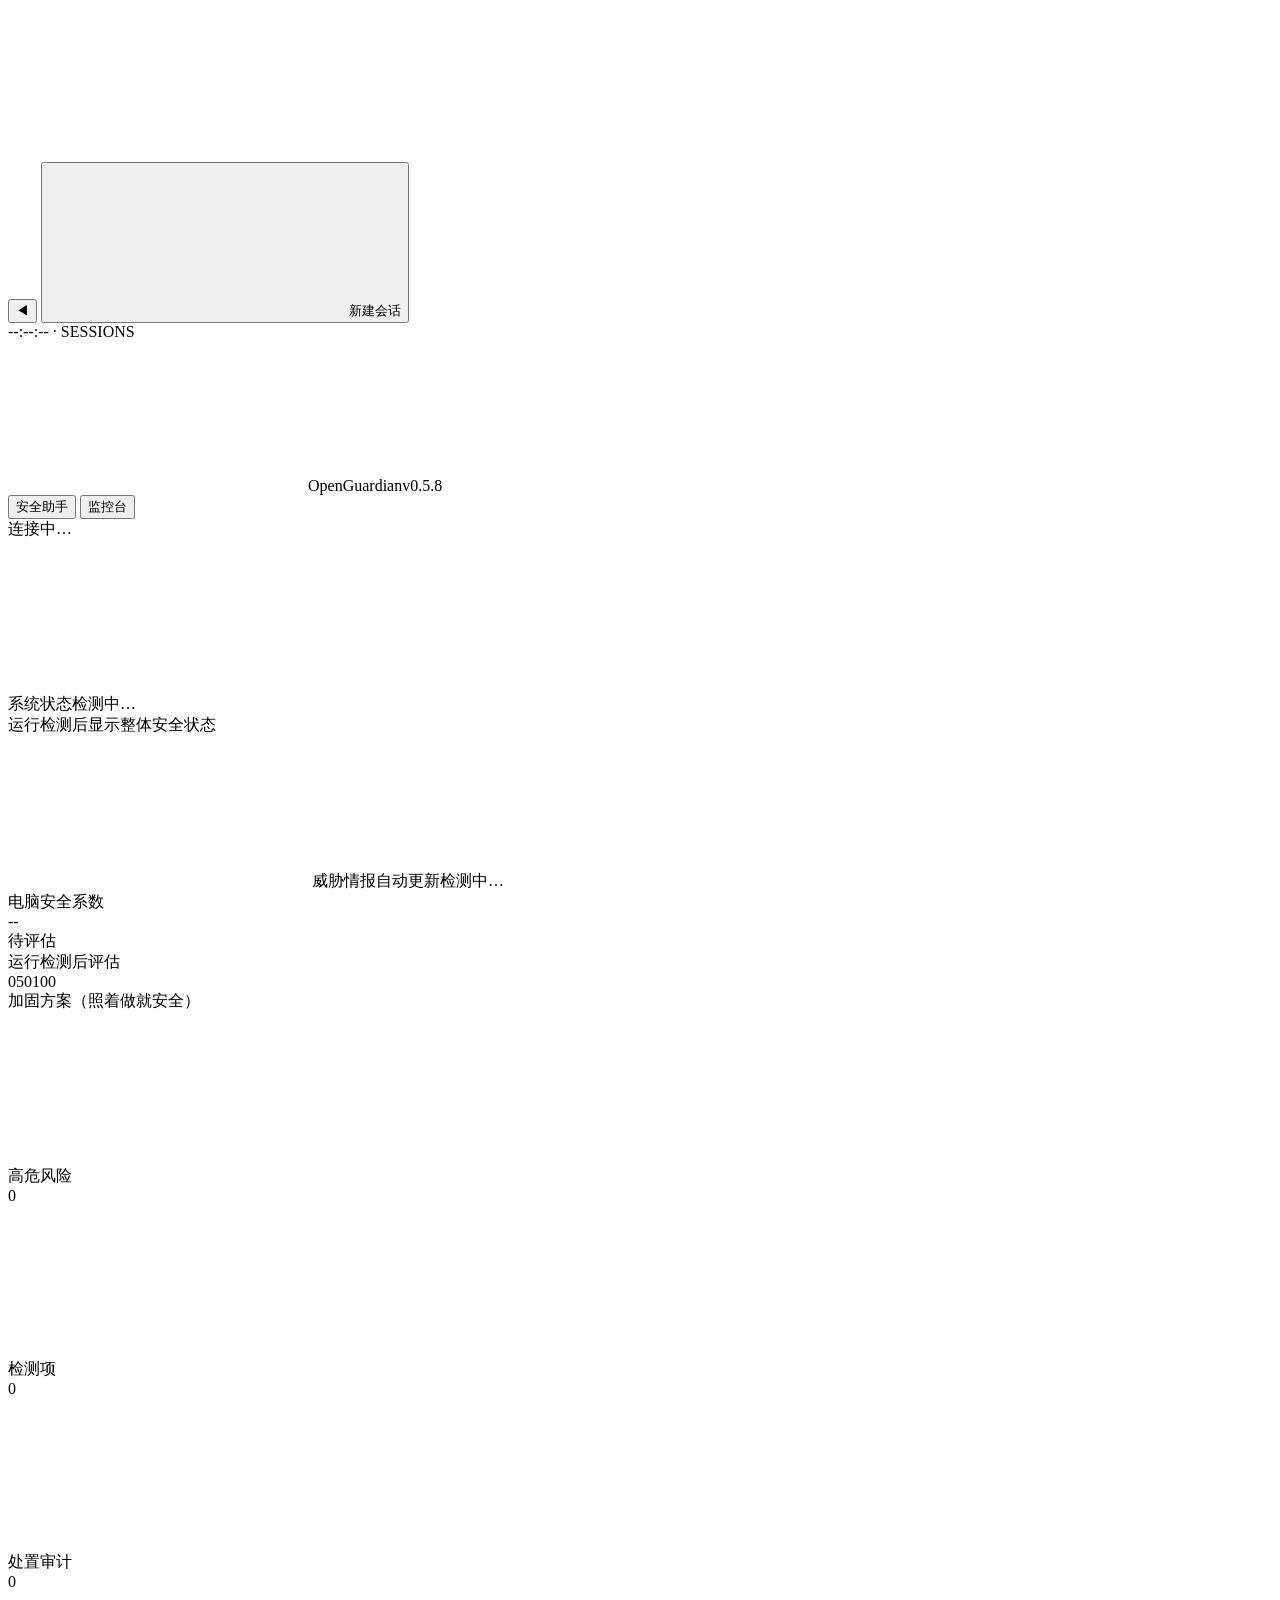
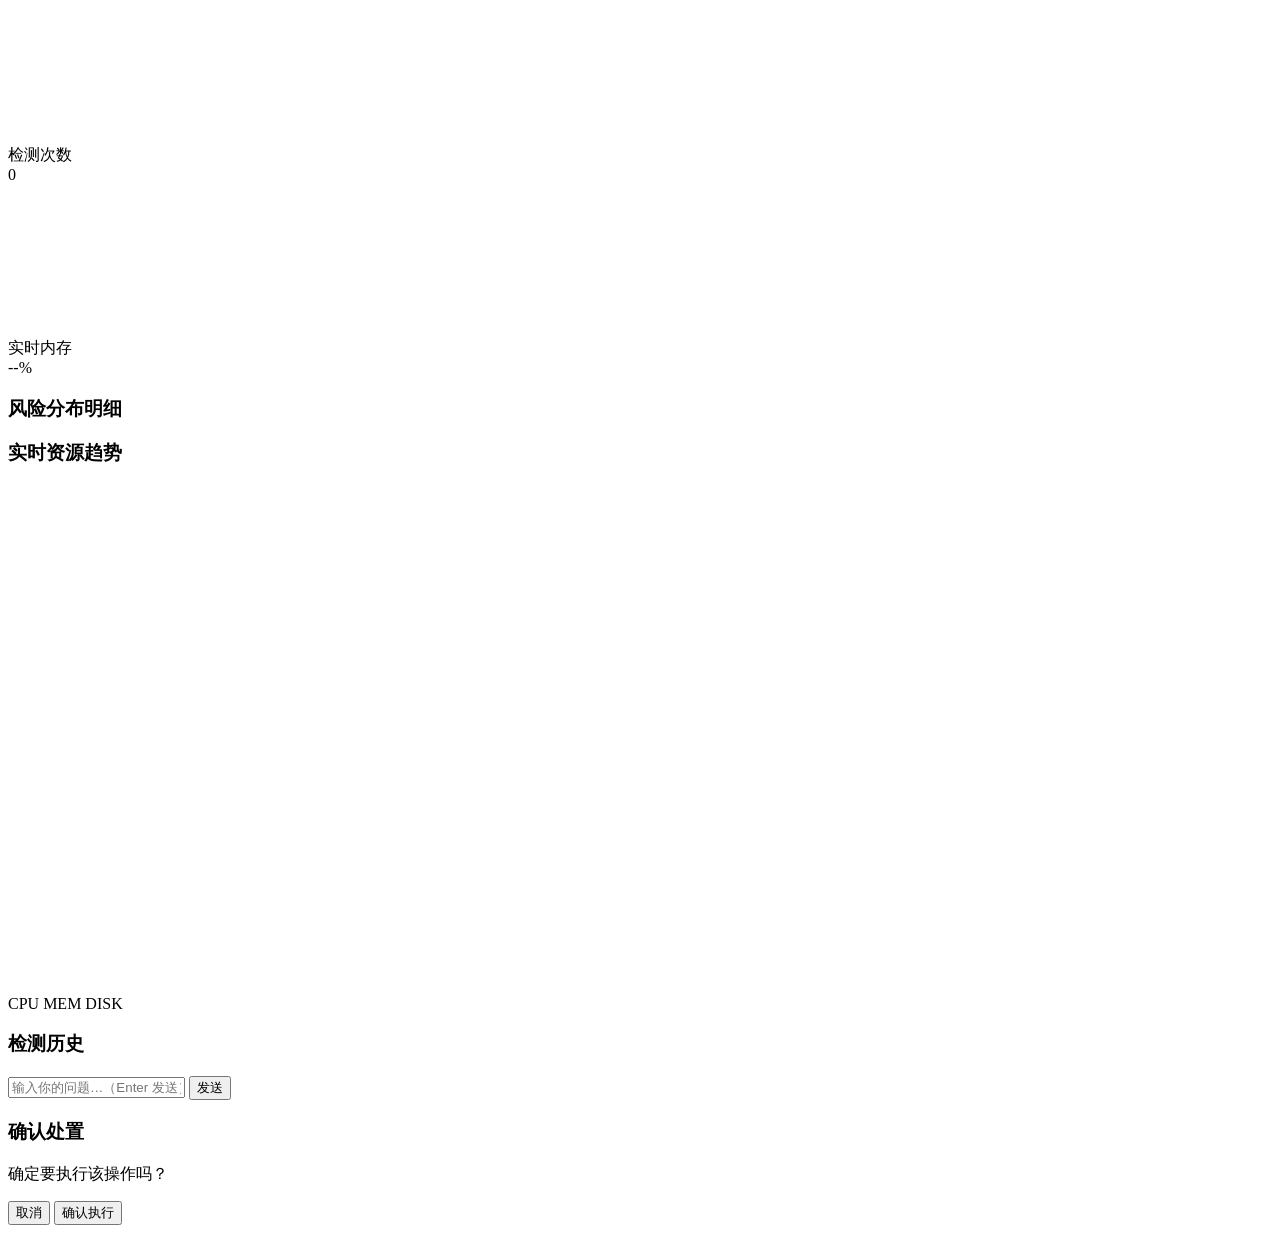
==== frontend/index.html @ 7e81d076 "feat(ui): 侧边栏可折叠（▶◀ toggle + 0.25s 动画 + localStorage 记忆） - 230px ↔ 44px 平滑过渡 - 折叠后隐藏会话列表/时间/新建按钮文字 -" ====
<!DOCTYPE html>
<html lang="zh-CN">
<head>
  <meta charset="UTF-8">
  <meta name="viewport" content="width=device-width, initial-scale=1.0">
  <title>OpenGuardian · AI 数字安全平台</title>
  <link rel="icon" href="/static/OpenGuardian.ico" type="image/x-icon">
  <link rel="stylesheet" href="/static/style.css">
  <script src="/static/icons.js" defer></script>
  <script src="/static/background.js" defer></script>
  <script src="/static/app.js" defer></script>
</head>
<body>
<canvas id="bg-canvas" class="bg-canvas"></canvas>
<div class="app">
  <aside class="sidebar" id="sidebar">
    <button class="sidebar-toggle" id="sidebar-toggle" title="收起侧边栏">◀</button>
    <button id="new-session" class="new-session"><svg class="ic"><use href="#ic-plus"/></svg>新建会话</button>
    <div id="session-list" class="session-list"></div>
    <div class="sidebar-foot"><span id="sys-clock">--:--:--</span> · SESSIONS</div>
  </aside>

  <div class="main-col">
  <header class="topbar">
    <div class="logo"><span class="shield"><svg class="ic"><use href="#ic-shield"/></svg></span>OpenGuardian<span class="ver">v0.5.8</span></div>
    <div class="tabs">
      <button id="tab-chat" class="tab active">安全助手</button>
      <button id="tab-dash" class="tab">监控台</button>
    </div>
    <div class="status"><span class="dot"></span><span id="status-text">连接中…</span></div>
  </header>

  <main id="chat" class="chat"></main>

  <main id="dashboard" class="dashboard hidden">
    <div id="status-banner" class="status-banner">
      <span class="sb-icon"><svg class="ic"><use href="#ic-shield"/></svg></span>
      <div class="sb-body">
        <div class="sb-title" id="sb-title">系统状态检测中…</div>
        <div class="sb-sub" id="sb-sub">运行检测后显示整体安全状态</div>
      </div>
      <div class="sb-time" id="sb-time"></div>
    </div>
    <div id="kb-strip" class="kb-strip">
      <span class="kb-ic"><svg class="ic"><use href="#ic-net"/></svg></span>
      <span id="kb-text">威胁情报自动更新检测中…</span>
    </div>
    <div class="security-panel">
      <div class="sec-left">
        <div class="sec-label">电脑安全系数</div>
        <div class="sec-score-row">
          <div class="sec-score" id="sec-score">--</div>
          <div class="sec-grade-wrap">
            <div class="sec-grade" id="sec-grade">待评估</div>
            <div class="sec-sub" id="sec-sub">运行检测后评估</div>
          </div>
        </div>
        <div class="sec-bar"><div class="sec-bar-fill" id="sec-bar-fill" style="width:0%"></div></div>
        <div class="sec-scale"><span>0</span><span>50</span><span>100</span></div>
      </div>
      <div class="sec-right">
        <div class="sec-title">加固方案（照着做就安全）</div>
        <div id="sec-suggestions" class="sec-suggestions"></div>
      </div>
    </div>
    <div class="kpi-row">
      <div class="kpi" id="kpi-card-high">
        <div class="kpi-icon ik-red"><svg class="ic"><use href="#ic-alert"/></svg></div>
        <div class="kpi-mid"><div class="kpi-label">高危风险</div><div class="kpi-value" id="kpi-high">0</div></div>
        <span class="kpi-dot" id="kpi-high-dot"></span>
      </div>
      <div class="kpi">
        <div class="kpi-icon ik-orange"><svg class="ic"><use href="#ic-radar"/></svg></div>
        <div class="kpi-mid"><div class="kpi-label">检测项</div><div class="kpi-value" id="kpi-total">0</div></div>
      </div>
      <div class="kpi">
        <div class="kpi-icon ik-green"><svg class="ic"><use href="#ic-bolt"/></svg></div>
        <div class="kpi-mid"><div class="kpi-label">处置审计</div><div class="kpi-value" id="kpi-audit">0</div></div>
      </div>
      <div class="kpi">
        <div class="kpi-icon ik-cyan"><svg class="ic"><use href="#ic-scan"/></svg></div>
        <div class="kpi-mid"><div class="kpi-label">检测次数</div><div class="kpi-value" id="kpi-scans">0</div></div>
      </div>
      <div class="kpi">
        <div class="kpi-icon ik-mem"><svg class="ic"><use href="#ic-cpu"/></svg></div>
        <div class="kpi-mid"><div class="kpi-label">实时内存</div><div class="kpi-value" id="kpi-mem">--%</div></div>
      </div>
    </div>
    <div class="dash-grid">
      <div class="panel">
        <h3>风险分布明细</h3>
        <div id="risk-bars" class="risk-bars"></div>
      </div>
      <div class="panel">
        <h3>实时资源趋势</h3>
        <svg id="res-chart" viewBox="0 0 400 160" class="res-chart"></svg>
        <div class="legend">
          <span class="lg-cpu">CPU</span>
          <span class="lg-mem">MEM</span>
          <span class="lg-disk">DISK</span>
        </div>
      </div>
      <div class="panel span2">
        <h3>检测历史</h3>
        <div id="scan-list" class="scan-list"></div>
      </div>
    </div>
  </main>

  <footer class="inputbar">
    <input id="input" type="text" placeholder="输入你的问题…（Enter 发送）" autocomplete="off">
    <button id="send">发送</button>
  </footer>
  </div>
</div>

<!-- 处置确认弹窗 -->
<div id="confirm-modal" class="modal hidden">
  <div class="modal-box">
    <h3>确认处置</h3>
    <p id="confirm-text">确定要执行该操作吗？</p>
    <div class="modal-actions">
      <button id="confirm-cancel" class="btn-ghost">取消</button>
      <button id="confirm-ok" class="btn-danger">确认执行</button>
    </div>
  </div>
</div>

<script src="/static/app.js"></script>
</body>
</html>
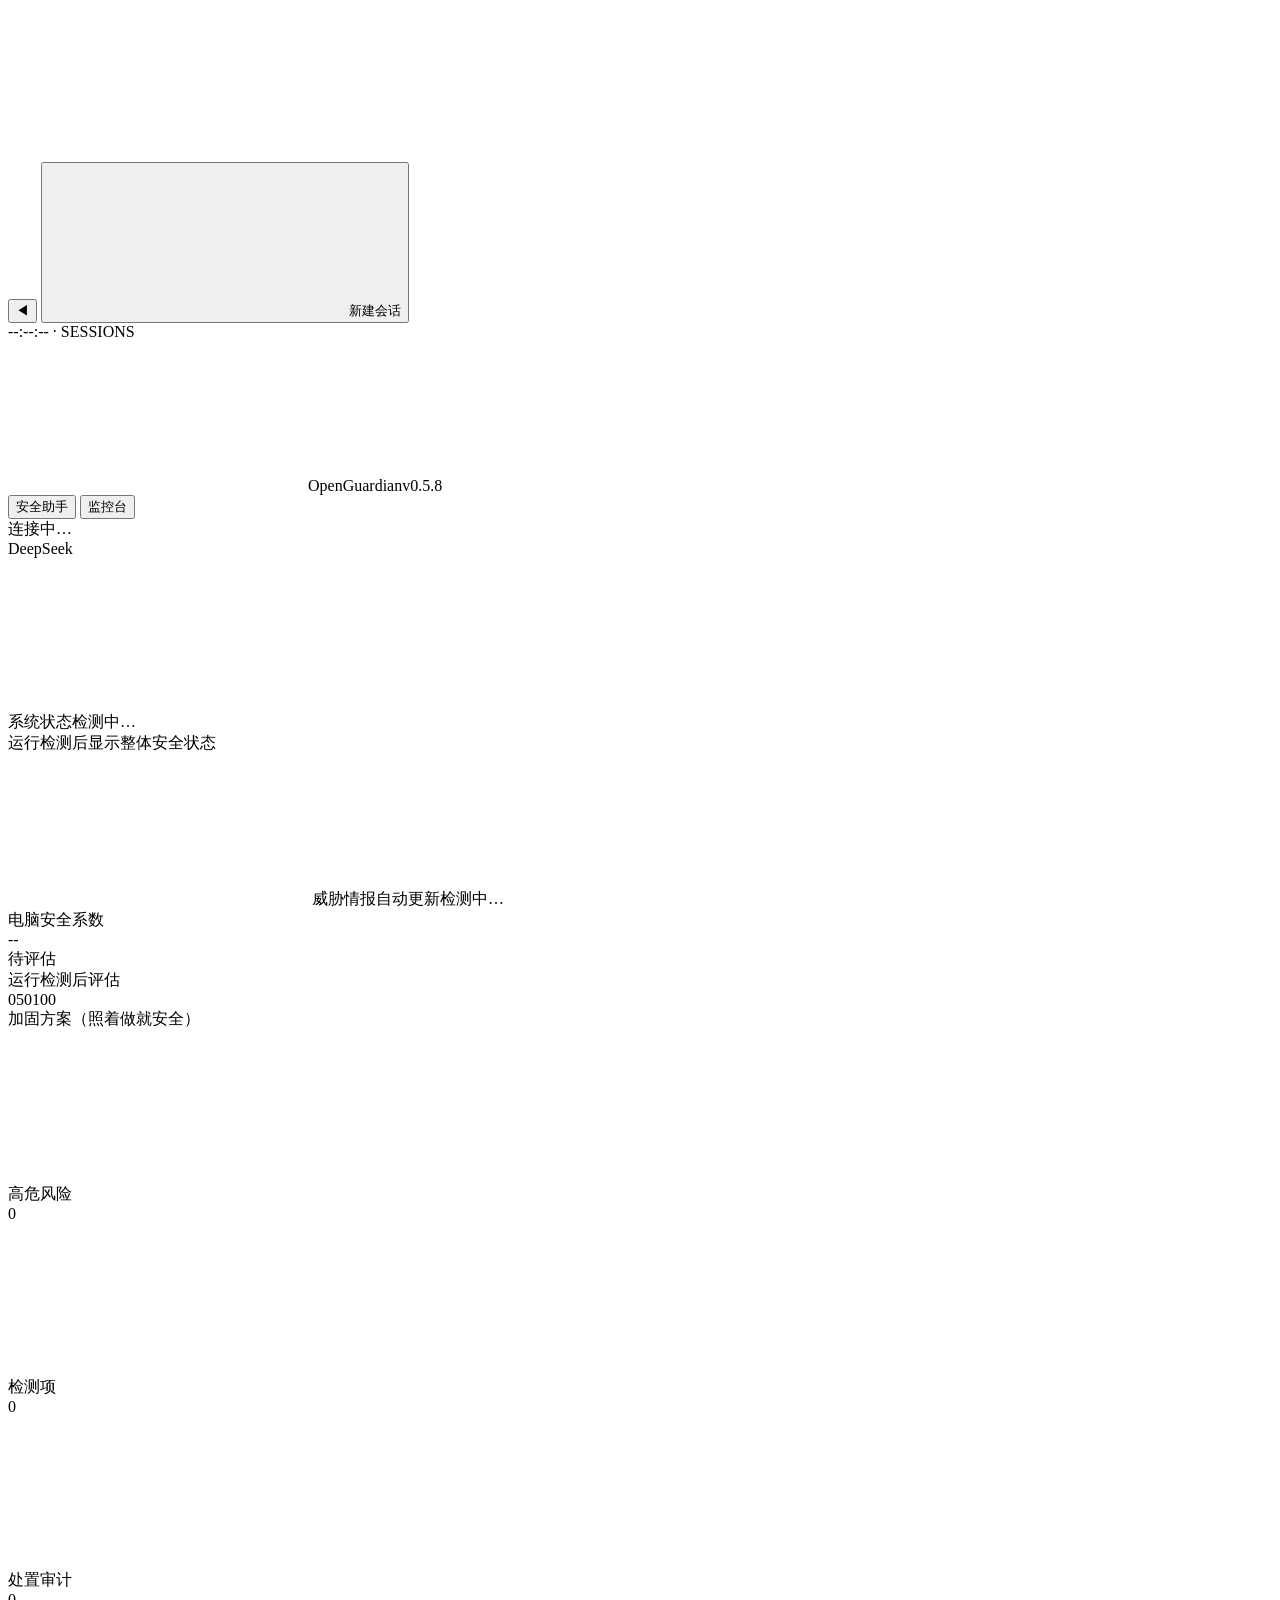
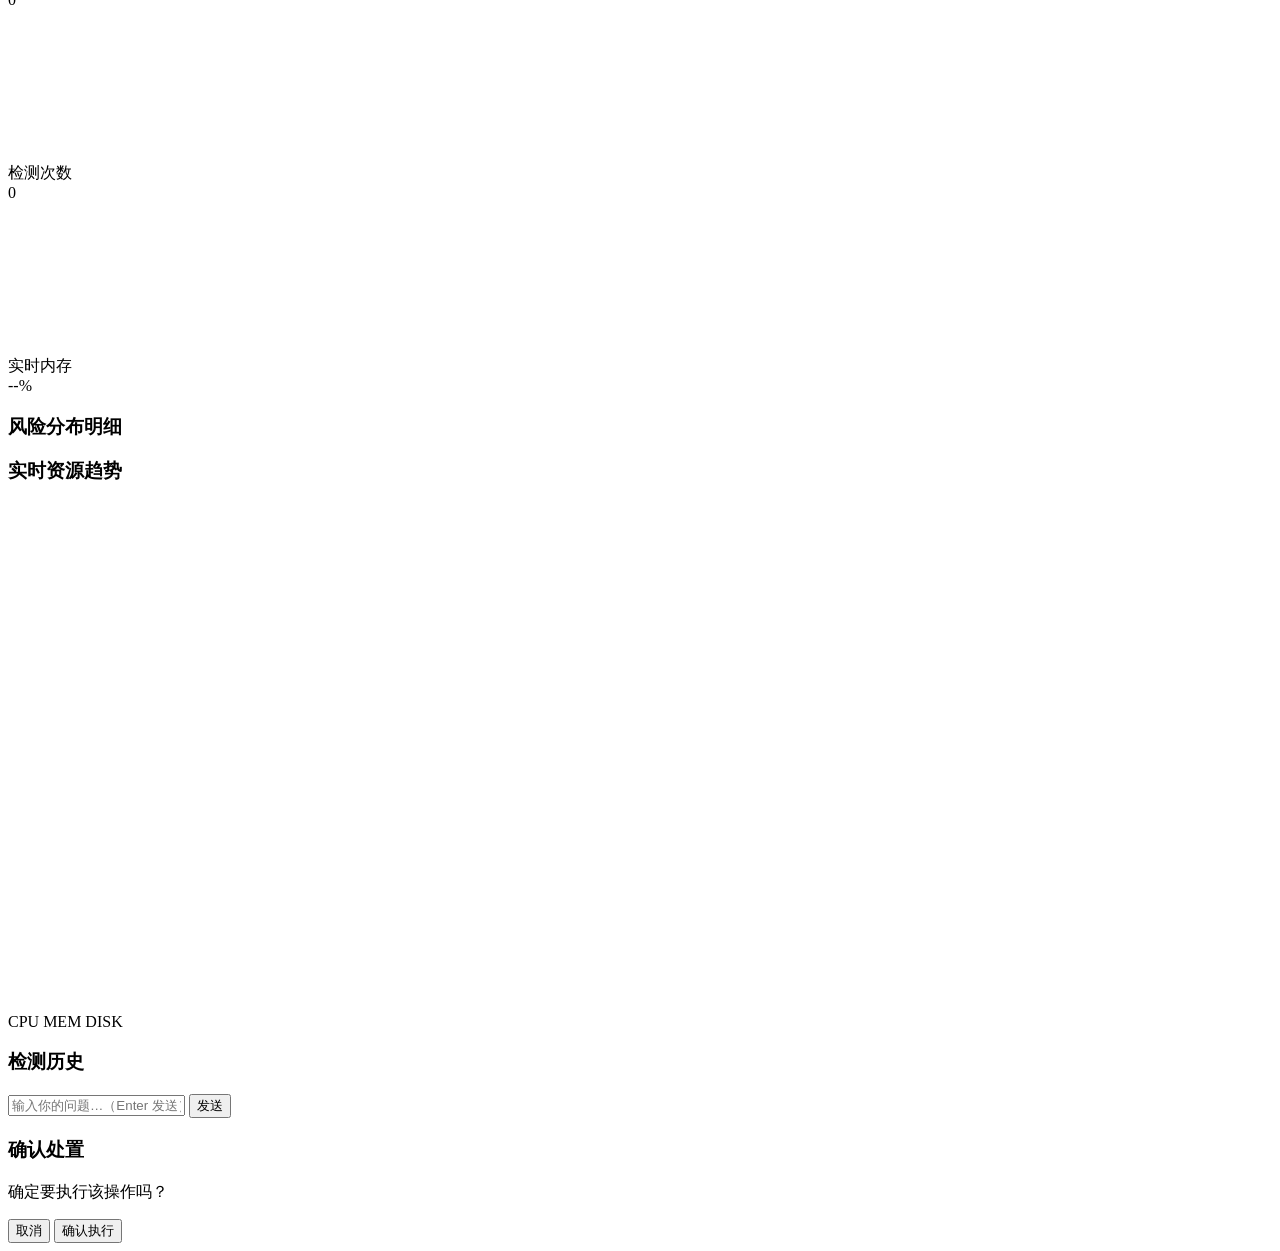
==== commit b4e4bdc5: "feat(chat): 三优化——流式进度+重试按钮+AI状态指示 1. 检测流式: 分5阶段展示扫描进度(进程→网络→资源→漏洞→账户) 2. 重试按钮: AI失败时显示'🔄 重试',点击自动重发消" ====
--- a/frontend/index.html
+++ b/frontend/index.html
@@ -5,10 +5,10 @@
   <meta name="viewport" content="width=device-width, initial-scale=1.0">
   <title>OpenGuardian · AI 数字安全平台</title>
   <link rel="icon" href="/static/OpenGuardian.ico" type="image/x-icon">
-  <link rel="stylesheet" href="/static/style.css">
-  <script src="/static/icons.js" defer></script>
-  <script src="/static/background.js" defer></script>
-  <script src="/static/app.js" defer></script>
+  <link rel="stylesheet" href="/static/style.css?v=0.5.8">
+  <script src="/static/icons.js?v=0.5.8" defer></script>
+  <script src="/static/background.js?v=0.5.8" defer></script>
+  <script src="/static/app.js?v=0.5.8" defer></script>
 </head>
 <body>
 <canvas id="bg-canvas" class="bg-canvas"></canvas>
@@ -30,6 +30,7 @@
     <div class="status"><span class="dot"></span><span id="status-text">连接中…</span></div>
   </header>
 
+  <div id="chat-status" class="chat-status"><span class="dot online"></span><span id="provider-name">DeepSeek</span></div>
   <main id="chat" class="chat"></main>
 
   <main id="dashboard" class="dashboard hidden">
@@ -126,6 +127,5 @@
   </div>
 </div>
 
-<script src="/static/app.js"></script>
 </body>
 </html>
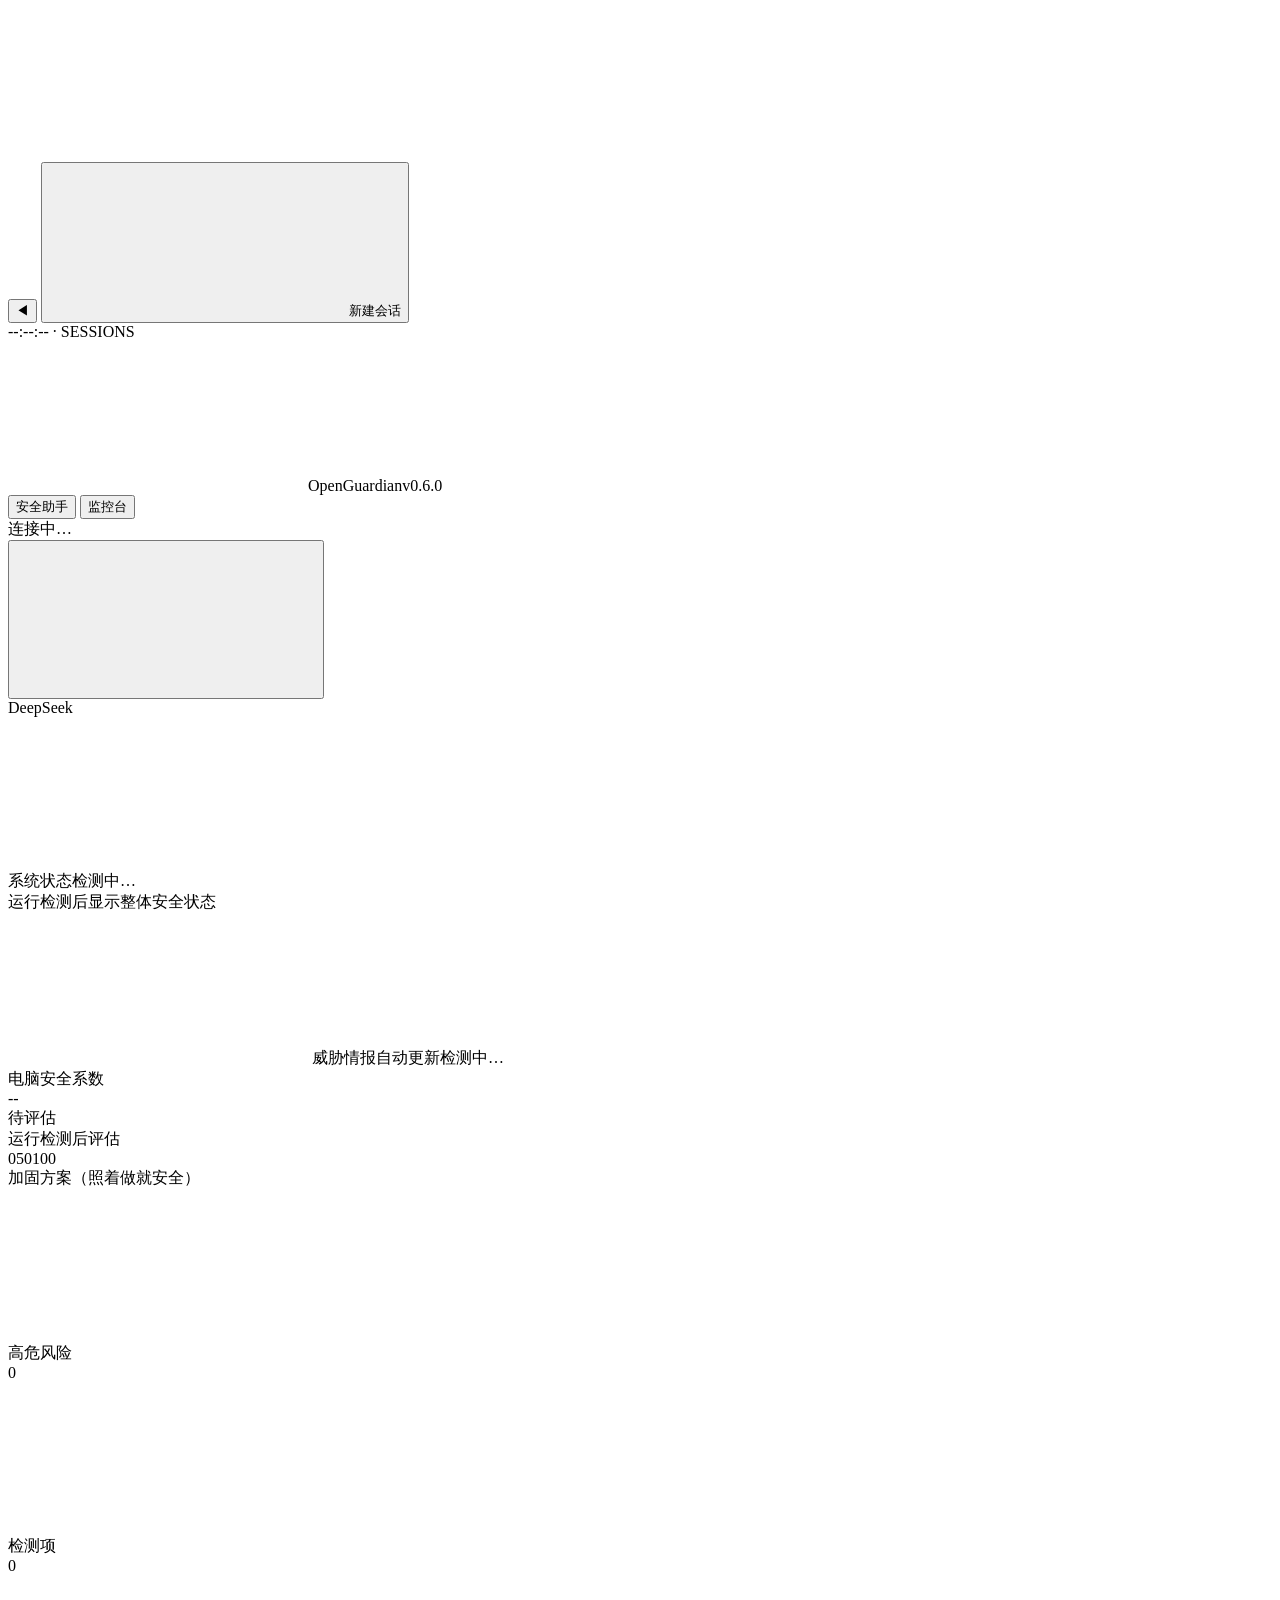
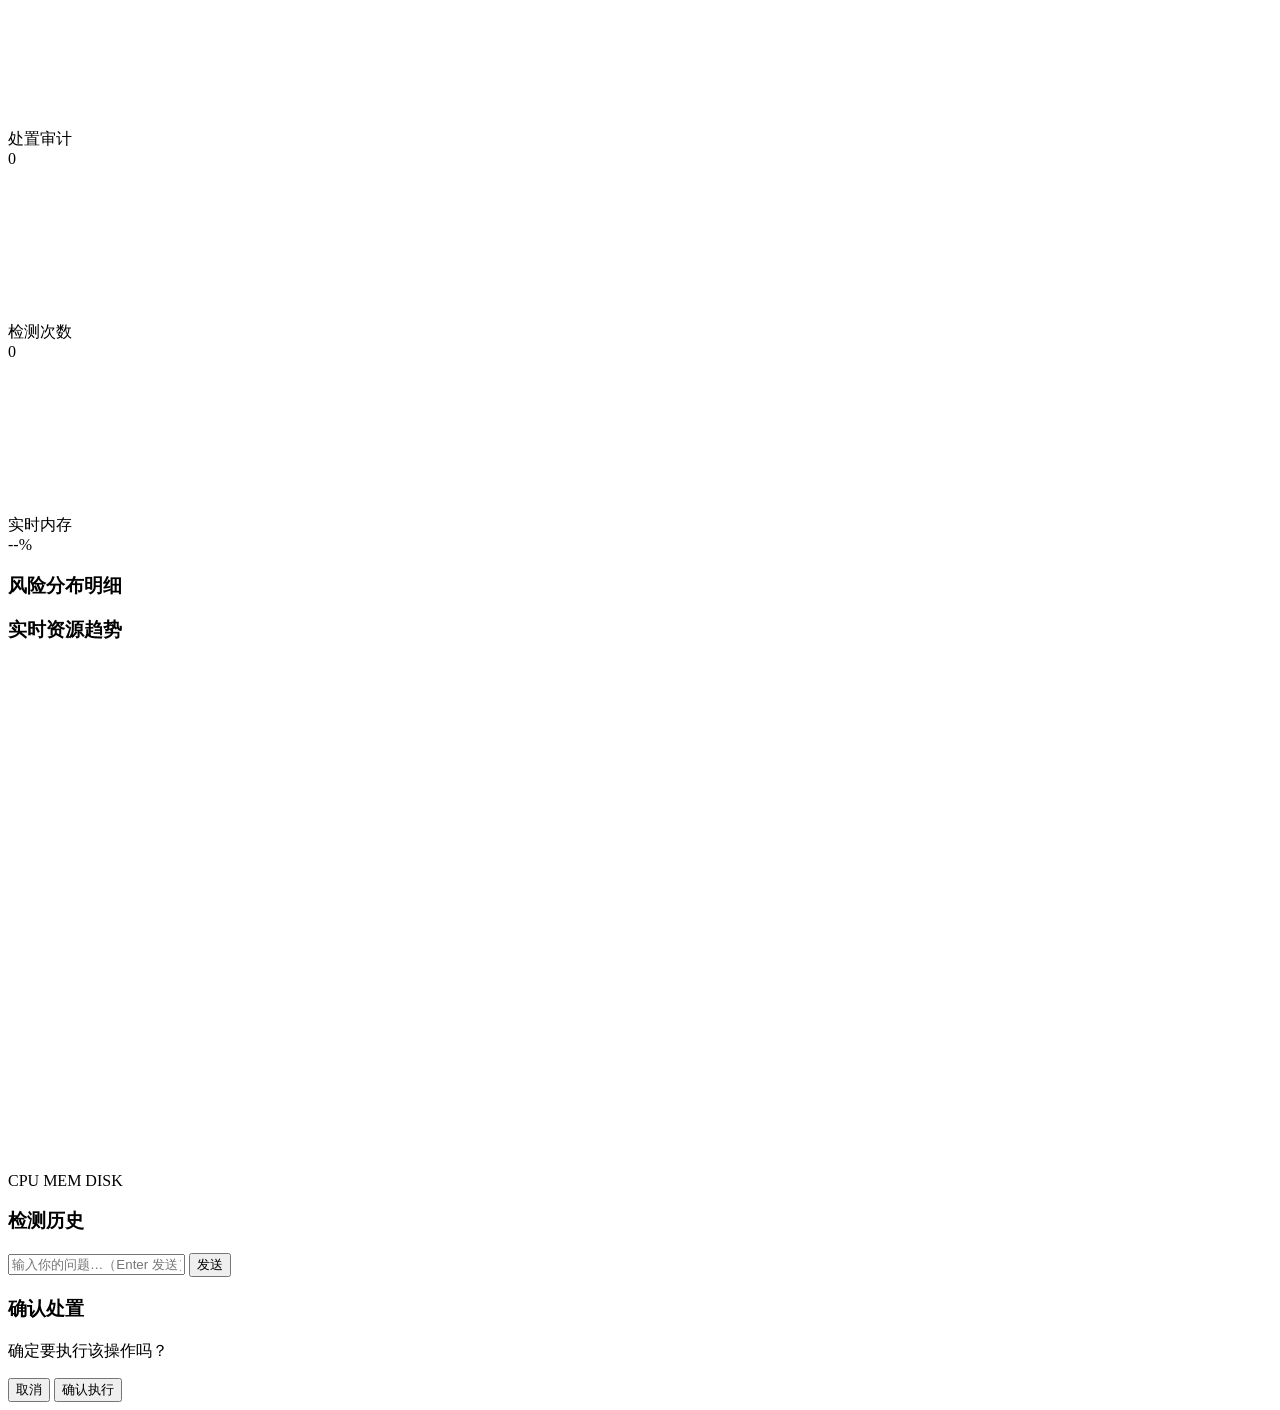
==== commit 13557307: "fix: CEO自改代码修复——检测超时+3大误报+前端崩溃 1. 检测超时 107s→13s:    - Verifier LLM超时 20s→10s, max_tokens 600    - 确定" ====
--- a/frontend/index.html
+++ b/frontend/index.html
@@ -5,10 +5,12 @@
   <meta name="viewport" content="width=device-width, initial-scale=1.0">
   <title>OpenGuardian · AI 数字安全平台</title>
   <link rel="icon" href="/static/OpenGuardian.ico" type="image/x-icon">
-  <link rel="stylesheet" href="/static/style.css?v=0.5.8">
-  <script src="/static/icons.js?v=0.5.8" defer></script>
-  <script src="/static/background.js?v=0.5.8" defer></script>
-  <script src="/static/app.js?v=0.5.8" defer></script>
+  <link rel="stylesheet" href="/static/style.css?v=0.6.0">
+  <script src="/static/icons.js?v=0.6.0" defer></script>
+  <script src="/static/background.js?v=0.6.0" defer></script>
+  <script src="/static/notifications.js?v=0.6.0" defer></script>
+  <script src="/static/app.js?v=0.6.0" defer></script>
+  <script src="/static/chart-enhance.js?v=0.6.0" defer></script>
 </head>
 <body>
 <canvas id="bg-canvas" class="bg-canvas"></canvas>
@@ -22,12 +24,13 @@
 
   <div class="main-col">
   <header class="topbar">
-    <div class="logo"><span class="shield"><svg class="ic"><use href="#ic-shield"/></svg></span>OpenGuardian<span class="ver">v0.5.8</span></div>
+    <div class="logo"><span class="shield"><svg class="ic"><use href="#ic-shield"/></svg></span>OpenGuardian<span class="ver">v0.6.0</span></div>
     <div class="tabs">
       <button id="tab-chat" class="tab active">安全助手</button>
       <button id="tab-dash" class="tab">监控台</button>
     </div>
     <div class="status"><span class="dot"></span><span id="status-text">连接中…</span></div>
+    <button id="btn-settings" class="btn-settings" title="API 设置"><svg class="ic"><use href="#ic-settings"/></svg></button>
   </header>
 
   <div id="chat-status" class="chat-status"><span class="dot online"></span><span id="provider-name">DeepSeek</span></div>
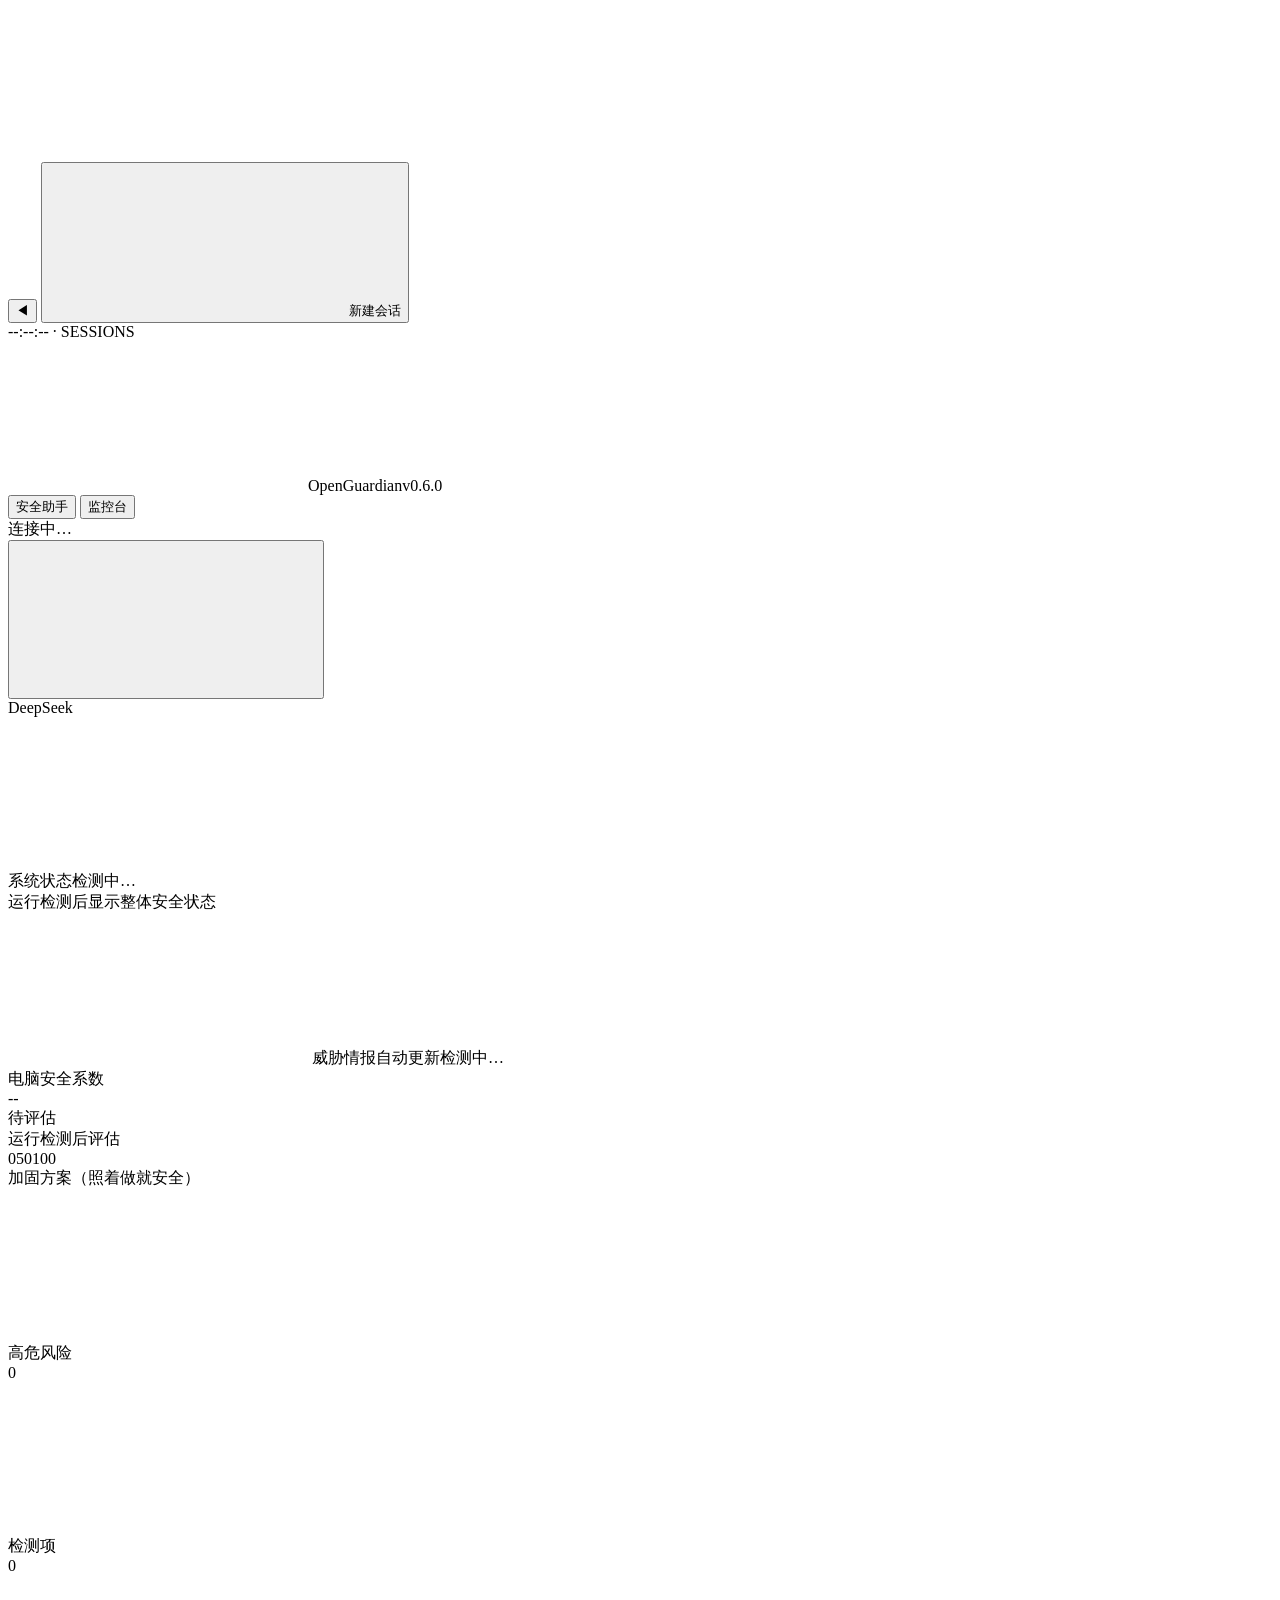
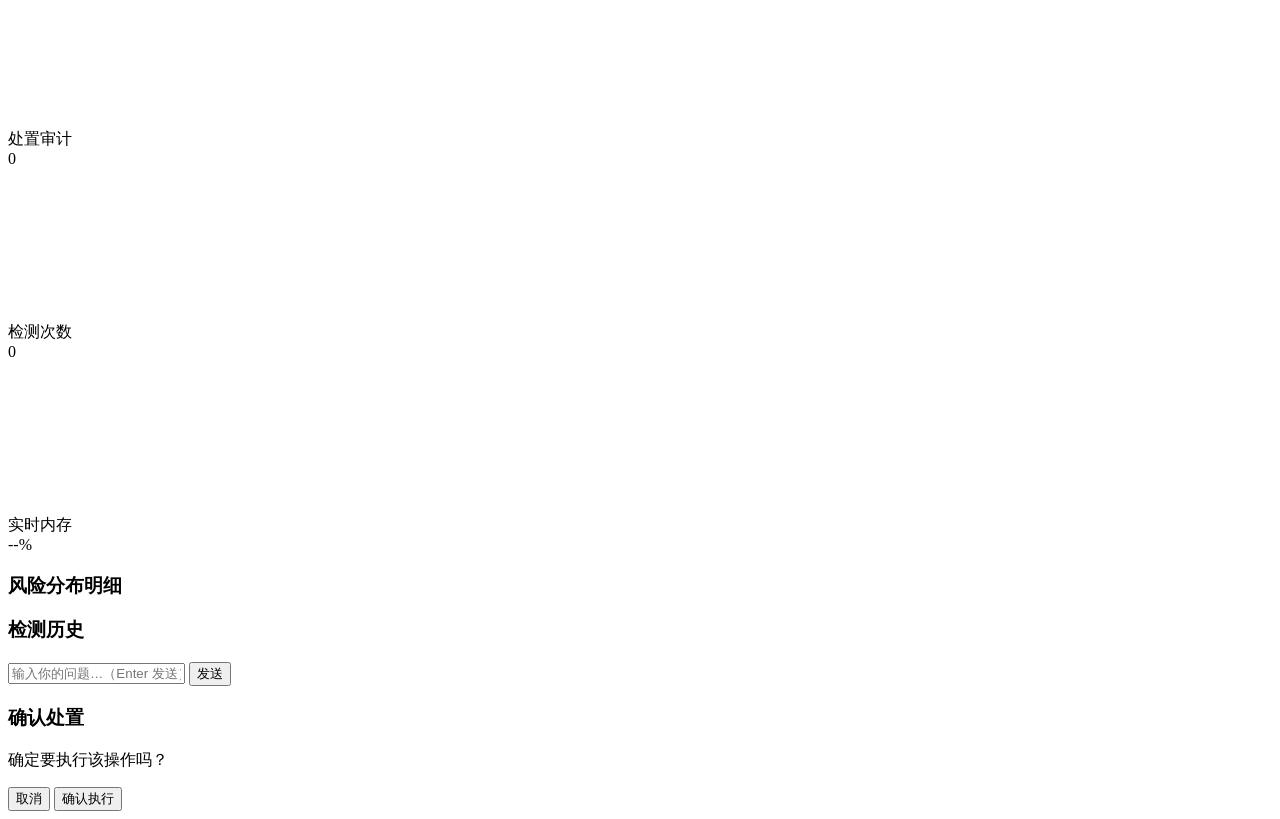
==== commit bed5d78a: "feat(ui): 砍掉实时资源趋势图+监控台布局优化 - 移除'实时资源趋势'面板(HTML+JS+CSS全清理) - 保留KPI实时内存卡片(WebSocket更新不受影响) - 风险分布明细+检" ====
--- a/frontend/index.html
+++ b/frontend/index.html
@@ -91,18 +91,9 @@
       </div>
     </div>
     <div class="dash-grid">
-      <div class="panel">
+      <div class="panel span2">
         <h3>风险分布明细</h3>
         <div id="risk-bars" class="risk-bars"></div>
-      </div>
-      <div class="panel">
-        <h3>实时资源趋势</h3>
-        <svg id="res-chart" viewBox="0 0 400 160" class="res-chart"></svg>
-        <div class="legend">
-          <span class="lg-cpu">CPU</span>
-          <span class="lg-mem">MEM</span>
-          <span class="lg-disk">DISK</span>
-        </div>
       </div>
       <div class="panel span2">
         <h3>检测历史</h3>
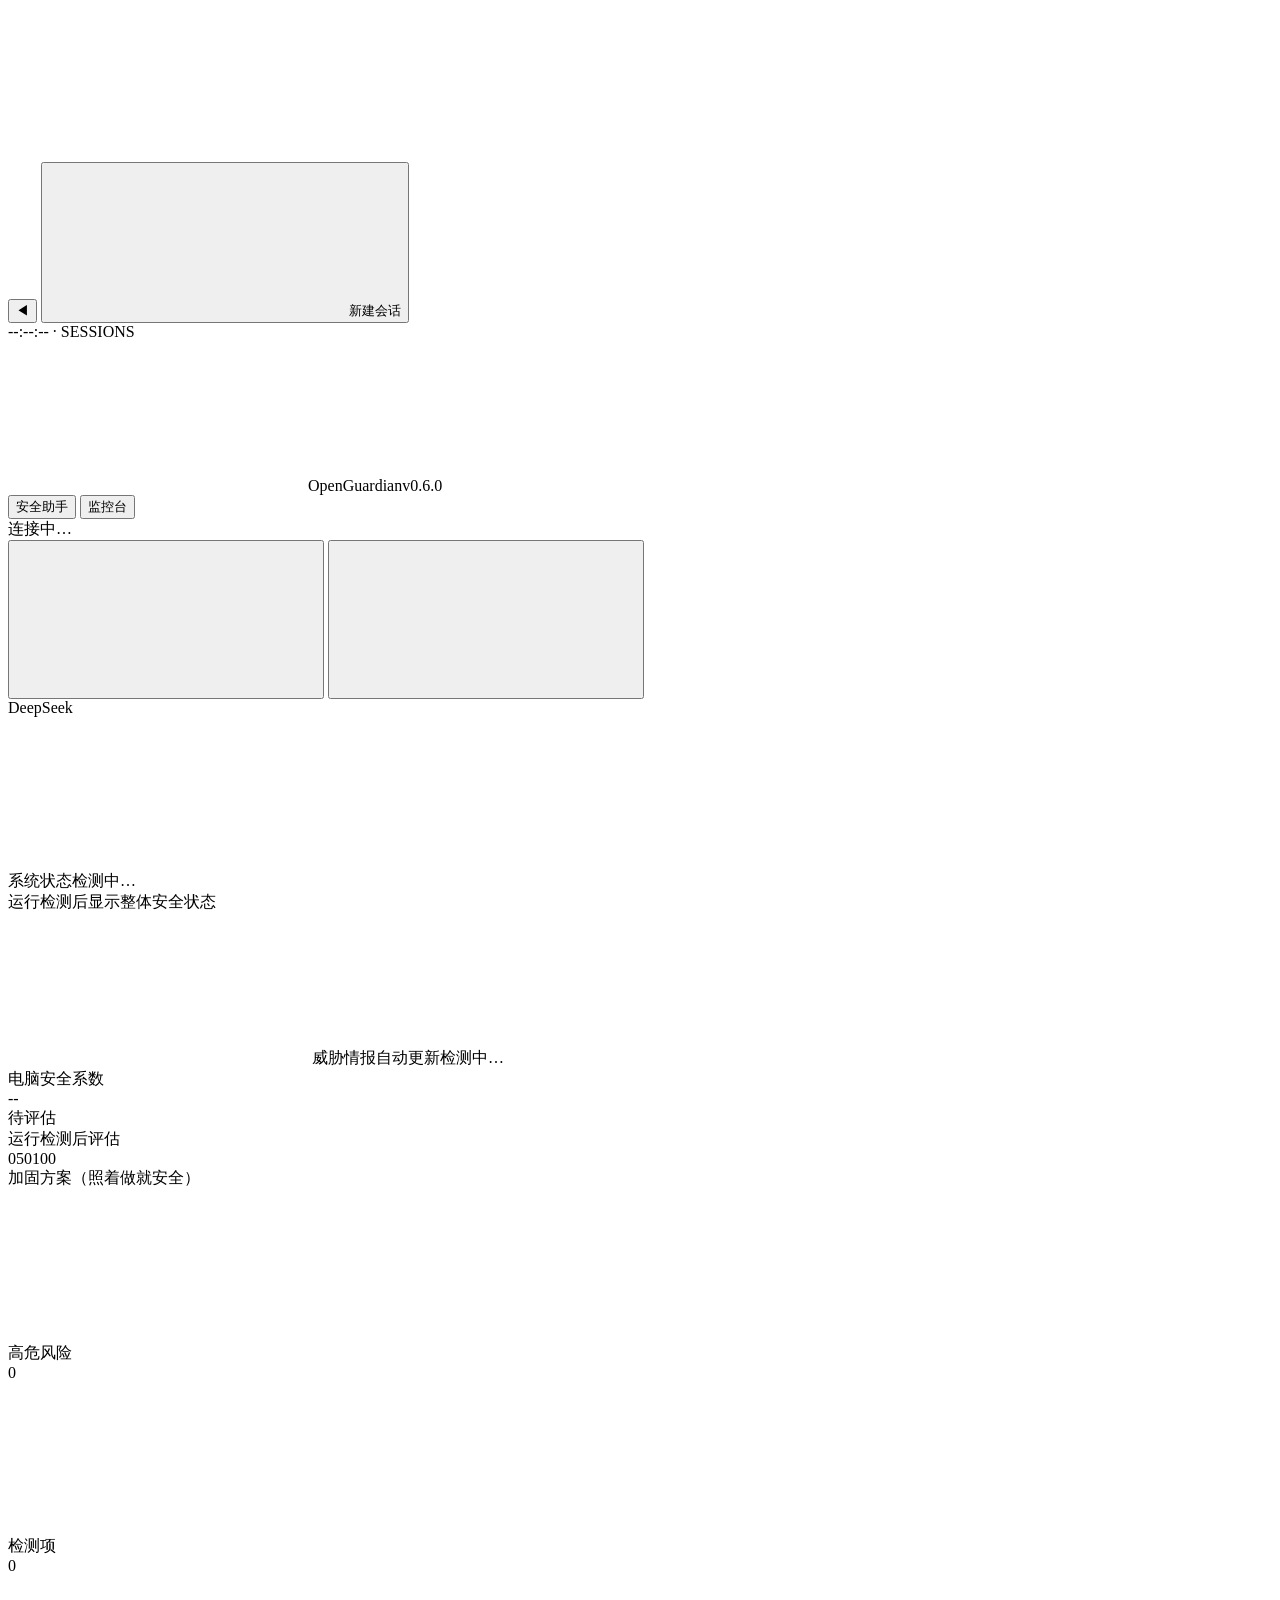
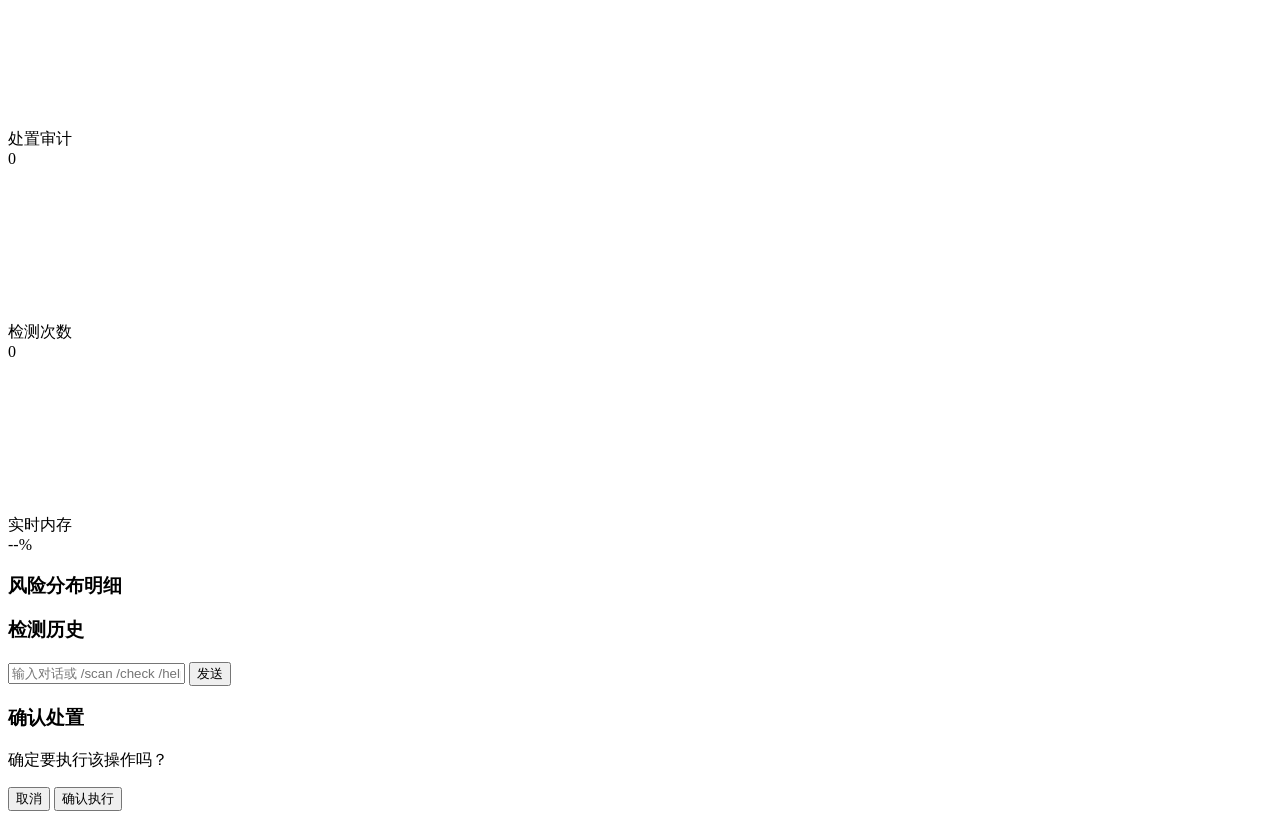
==== commit a0f55dcd: "feat(deepsec): 用户可感知——攻击链+Slash命令+报告下载 1. 攻击链可视化(TTP链条)注入检测结果回复 2. Slash命令: placeholder提示 /scan /che" ====
--- a/frontend/index.html
+++ b/frontend/index.html
@@ -5,12 +5,11 @@
   <meta name="viewport" content="width=device-width, initial-scale=1.0">
   <title>OpenGuardian · AI 数字安全平台</title>
   <link rel="icon" href="/static/OpenGuardian.ico" type="image/x-icon">
-  <link rel="stylesheet" href="/static/style.css?v=0.6.0">
-  <script src="/static/icons.js?v=0.6.0" defer></script>
-  <script src="/static/background.js?v=0.6.0" defer></script>
-  <script src="/static/notifications.js?v=0.6.0" defer></script>
-  <script src="/static/app.js?v=0.6.0" defer></script>
-  <script src="/static/chart-enhance.js?v=0.6.0" defer></script>
+  <link rel="stylesheet" href="/static/style.css?v=0.7.1">
+  <script src="/static/icons.js?v=0.7.1" defer></script>
+  <script src="/static/background.js?v=0.7.1" defer></script>
+  <script src="/static/notifications.js?v=0.7.1" defer></script>
+  <script src="/static/app.js?v=0.7.1" defer></script>
 </head>
 <body>
 <canvas id="bg-canvas" class="bg-canvas"></canvas>
@@ -31,6 +30,7 @@
     </div>
     <div class="status"><span class="dot"></span><span id="status-text">连接中…</span></div>
     <button id="btn-settings" class="btn-settings" title="API 设置"><svg class="ic"><use href="#ic-settings"/></svg></button>
+    <button id="btn-report" class="btn-settings" title="导出检测报告"><svg class="ic"><use href="#ic-send"/></svg></button>
   </header>
 
   <div id="chat-status" class="chat-status"><span class="dot online"></span><span id="provider-name">DeepSeek</span></div>
@@ -103,7 +103,7 @@
   </main>
 
   <footer class="inputbar">
-    <input id="input" type="text" placeholder="输入你的问题…（Enter 发送）" autocomplete="off">
+    <input id="input" type="text" placeholder="输入对话或 /scan /check /help…（Enter 发送）" autocomplete="off">
     <button id="send">发送</button>
   </footer>
   </div>
